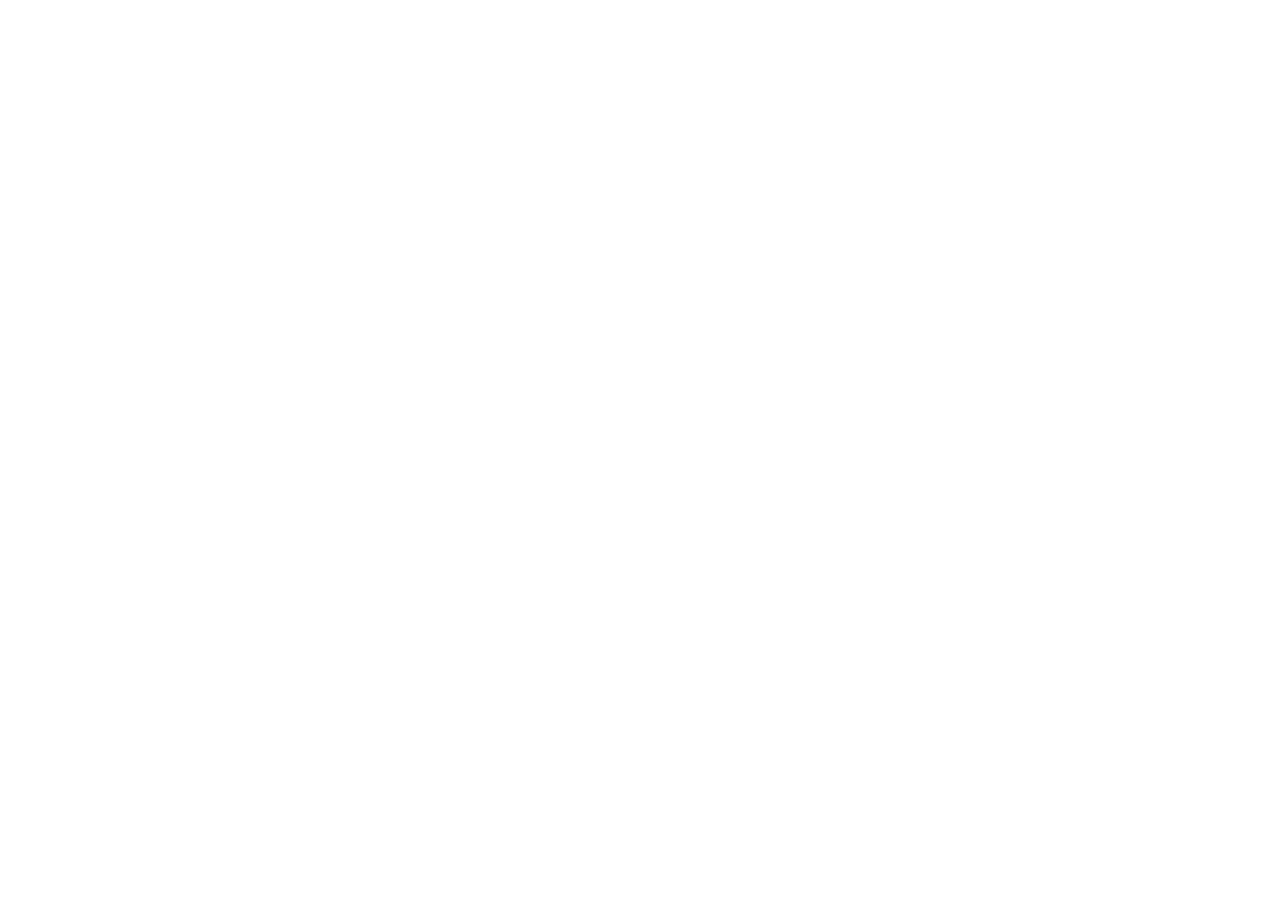
==== undecided/index.html @ ebddcf69 "Adds files for undecided." ====
<!DOCTYPE html>
<html lang="en">
<head>
    <meta charset="UTF-8">
    <meta name="viewport" content="width=device-width, initial-scale=1.0">
    <title>Undecided</title>
    <link rel="stylesheet" href="css/style.css">
</head>
<body>
    <script src="js/app.js"></script>
</body>
</html>
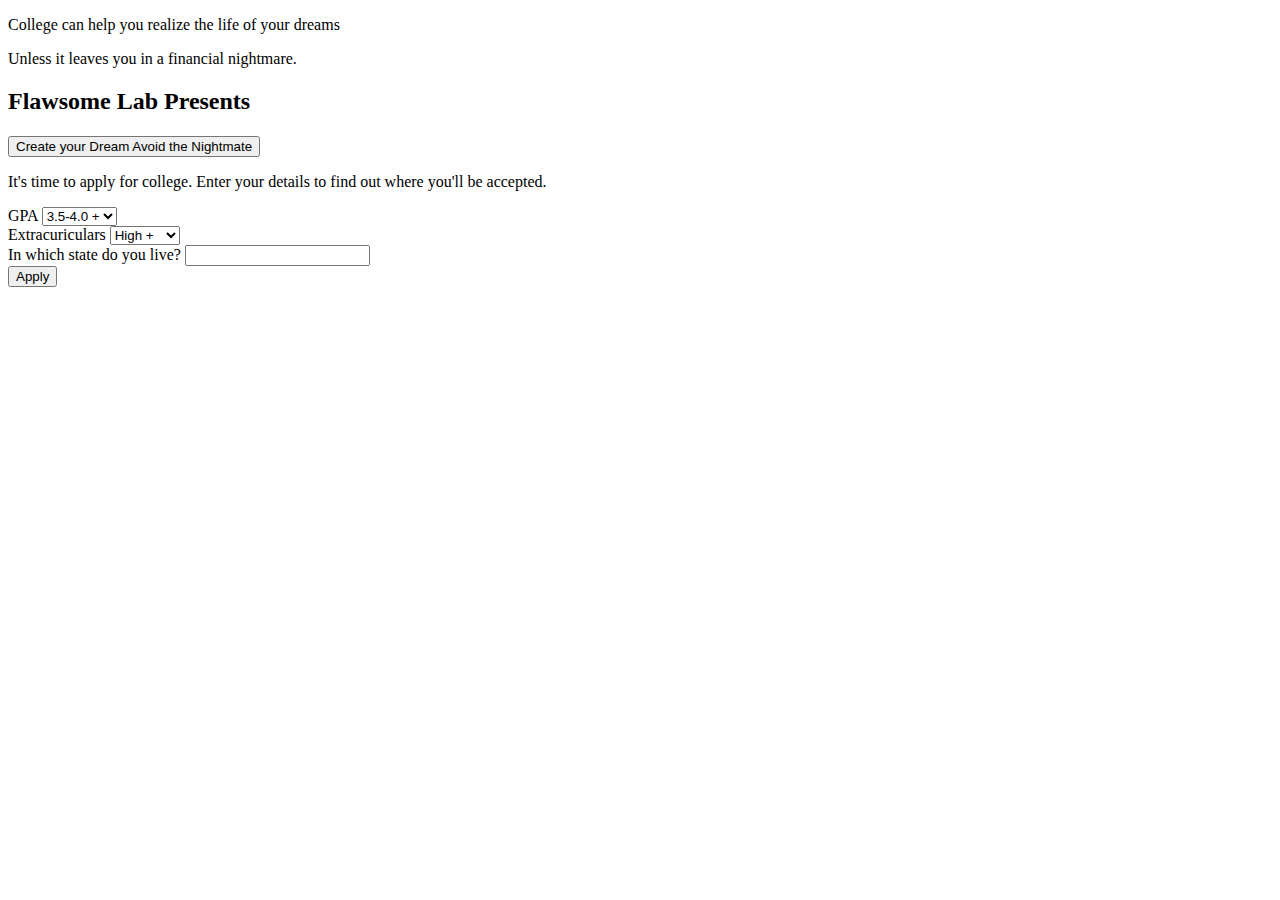
==== commit ec65f1c9: "Adds first and second viewer screens." ====
--- a/undecided/index.html
+++ b/undecided/index.html
@@ -7,6 +7,130 @@
     <link rel="stylesheet" href="css/style.css">
 </head>
 <body>
+    <header class="header">
+
+    </header>
+    <main class="main">
+        <div class="">
+            <p class="intro">College can help you realize the life of your dreams</p>
+            <p class="intro">Unless it leaves you in a financial nightmare.</p>
+        </div>
+
+        <div class="game-box">
+            <h2 class="flawsome">Flawsome Lab Presents
+            <h1 id="gameName"></h1>
+            <button class="start-game-btn">Create your Dream Avoid the Nightmate</button>
+            </h2>
+
+
+        </div>
+        <div class="apply-for-college">
+            <p class="application-instr">It's time to apply for college. Enter your details to find out where you'll be accepted.</p>
+
+            <div class="application-form">
+                <div class="">
+
+                
+                    <label for="gpa">GPA</label>
+
+                    <select name="gpa" id="gpa-select">
+                        <option value="opt1">3.5-4.0 <span class="exponent">+</span></option>
+                        <option value="opt2">3.0-3.4</option>
+                        <option value="opt3">2.7-2.9</option>
+                        <option value="opt4">1.7-2.6</option>
+                        <option value="opt5">0.0-1.6</option>
+
+                    </select>
+
+                
+                <div class="extracuriculars">
+                    <label for="extracuriculars">Extracuriculars</label>
+
+                    <select name="extracuricular" id="extracuricular-select">
+                        <option value="high">High <span class="exponent">+</span></option>
+                        <option value="med">Medium</option>
+                        <option value="low">Low</option>
+                        
+
+                    </select>
+
+                </div>
+
+                <div class="state">
+                    <label for="state">In which state do you live?</label>
+
+                   
+                    <input type="text" id="state" list="states" name="state">
+
+                    <datalist id="states">
+                    
+                        <option value="Alabama"></option>
+                        <option value="Alaska"></option>
+                        <option value="Arizona"></option>
+                        <option value="Arkansas"></option>
+                        <option value="California"></option>
+                        <option value="Colorado"></option>
+                        <option value="Connecticut"></option>
+                        <option value="Delaware"></option>
+                        <option value="District of Columbia"></option>
+                        <option value="Florida"></option>
+                        <option value="Georgia"></option>
+                        <option value="Hawaii"></option>
+                        <option value="Idaho"></option>
+                        <option value="Illinois"></option>
+                        <option value="Indiana"></option>
+                        <option value="Iowa"></option>
+                        <option value="Kansas"></option>
+                        <option value="Kentucky"></option>
+                        <option value="Louisiana"></option>
+                        <option value="Maine"></option>
+                        <option value="Maryland"></option>
+                        <option value="Massachusetts"></option>
+                        <option value="Michigan"></option>
+                        <option value="Minnesota"></option>
+                        <option value="Mississippi"></option>
+                        <option value="Missouri"></option>
+                        <option value="Montana"></option>
+                        <option value="Nebraska"></option>
+                        <option value="Nevada"></option>
+                        <option value="New Hampshire"></option>
+                        <option value="New Jersey"></option>
+                        <option value="New Mexico"></option>
+                        <option value="New York"></option>
+                        <option value="North Carolina"></option>
+                        <option value="North Dakota"></option>
+                        <option value="Ohio"></option>
+                        <option value="Oklahoma"></option>
+                        <option value="Oregon"></option>
+                        <option value="Pennsylvania"></option>
+                        <option value="Rhode Island"></option>
+                        <option value="South Carolina"></option>
+                        <option value="South Dakota"></option>
+                        <option value="Tennessee"value="Tennessee"></option>
+                        <option value="Texas"></option>
+                        <option value="Utah"></option>
+                        <option value="Vermont"></option>
+                        <option value="Virginia"></option>
+                        <option value="Washington"></option>
+                        <option value="West Virginia">West Virginia</option>
+                        <option value="Wisconsin"></option>
+                        <option value="Wyoming"></option>
+                    </datalist>
+                     
+                </div>
+
+                <div>
+                    <button>Apply</button>
+                </div>
+
+
+            </div>
+        </div>
+
+    </main>
+    <footer>
+
+    </footer>
     <script src="js/app.js"></script>
 </body>
 </html>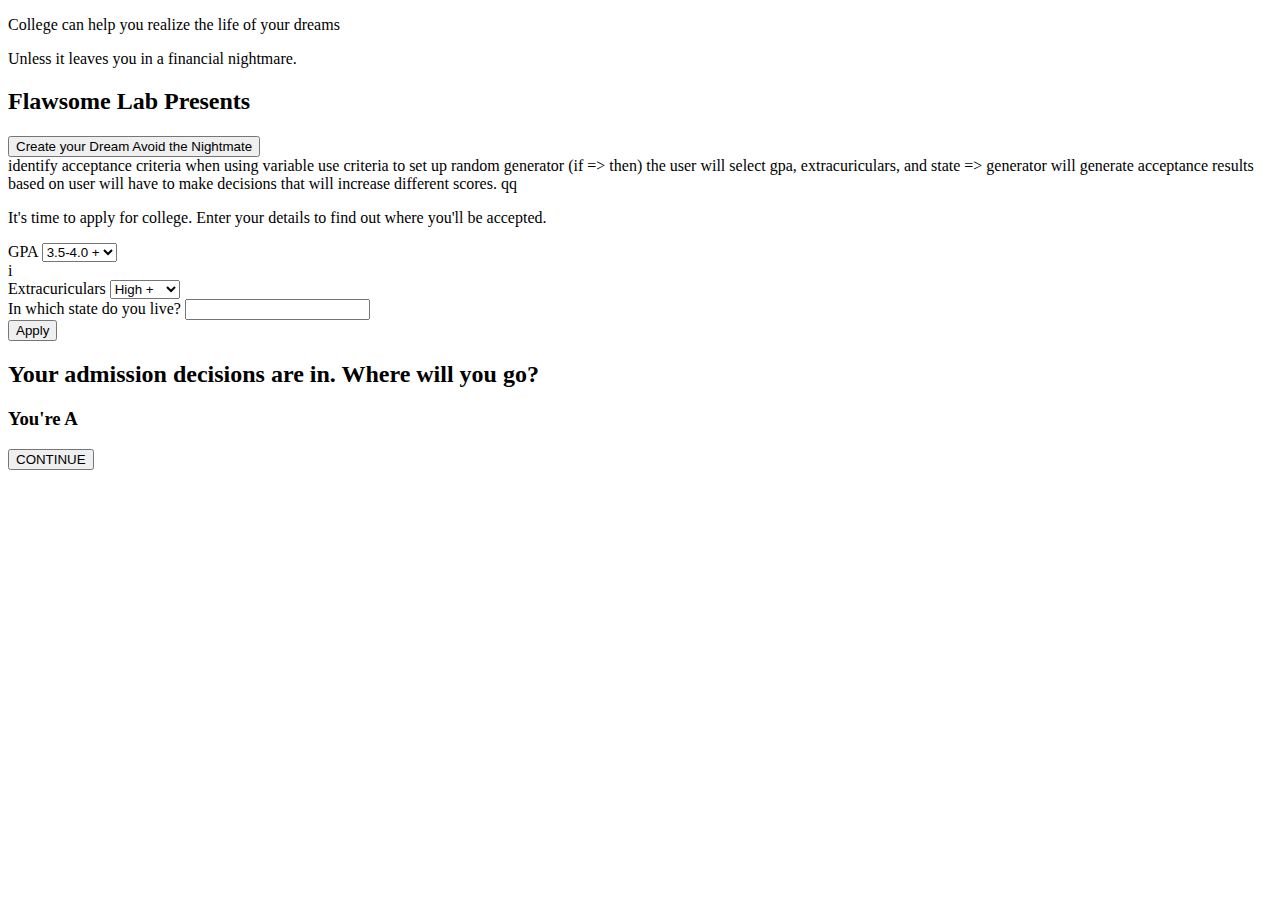
==== commit d9f4956b: "Adds psuedocode." ====
--- a/undecided/index.html
+++ b/undecided/index.html
@@ -11,126 +11,167 @@
 
     </header>
     <main class="main">
-        <div class="">
-            <p class="intro">College can help you realize the life of your dreams</p>
-            <p class="intro">Unless it leaves you in a financial nightmare.</p>
-        </div>
+            <div class="container">
+                <div class="">
+                    <p class="intro">College can help you realize the life of your dreams</p>
+                    <p class="intro">Unless it leaves you in a financial nightmare.</p>
+                </div>
+        
+                <div class="game-box">
+                    <h2 class="flawsome">Flawsome Lab Presents
+                    <h1 id="gameName"></h1>
+                    <button class="start-game-btn">Create your Dream Avoid the Nightmate</button>
+                    </h2>
+        
+        
+                </div>
 
-        <div class="game-box">
-            <h2 class="flawsome">Flawsome Lab Presents
-            <h1 id="gameName"></h1>
-            <button class="start-game-btn">Create your Dream Avoid the Nightmate</button>
-            </h2>
+                identify acceptance criteria when using variable 
+
+                use criteria to set up random generator (if => then)
+
+                the user will select gpa, extracuriculars, and state => generator will generate acceptance results based on 
+
+                user will have to make decisions that will increase different scores. 
 
 
-        </div>
-        <div class="apply-for-college">
-            <p class="application-instr">It's time to apply for college. Enter your details to find out where you'll be accepted.</p>
-
-            <div class="application-form">
-                <div class="">
-
-                
-                    <label for="gpa">GPA</label>
-
-                    <select name="gpa" id="gpa-select">
-                        <option value="opt1">3.5-4.0 <span class="exponent">+</span></option>
-                        <option value="opt2">3.0-3.4</option>
-                        <option value="opt3">2.7-2.9</option>
-                        <option value="opt4">1.7-2.6</option>
-                        <option value="opt5">0.0-1.6</option>
-
-                    </select>
-
-                
-                <div class="extracuriculars">
-                    <label for="extracuriculars">Extracuriculars</label>
-
-                    <select name="extracuricular" id="extracuricular-select">
-                        <option value="high">High <span class="exponent">+</span></option>
-                        <option value="med">Medium</option>
-                        <option value="low">Low</option>
-                        
-
-                    </select>
-
-                </div>
-
-                <div class="state">
-                    <label for="state">In which state do you live?</label>
-
-                   
-                    <input type="text" id="state" list="states" name="state">
-
-                    <datalist id="states">
-                    
-                        <option value="Alabama"></option>
-                        <option value="Alaska"></option>
-                        <option value="Arizona"></option>
-                        <option value="Arkansas"></option>
-                        <option value="California"></option>
-                        <option value="Colorado"></option>
-                        <option value="Connecticut"></option>
-                        <option value="Delaware"></option>
-                        <option value="District of Columbia"></option>
-                        <option value="Florida"></option>
-                        <option value="Georgia"></option>
-                        <option value="Hawaii"></option>
-                        <option value="Idaho"></option>
-                        <option value="Illinois"></option>
-                        <option value="Indiana"></option>
-                        <option value="Iowa"></option>
-                        <option value="Kansas"></option>
-                        <option value="Kentucky"></option>
-                        <option value="Louisiana"></option>
-                        <option value="Maine"></option>
-                        <option value="Maryland"></option>
-                        <option value="Massachusetts"></option>
-                        <option value="Michigan"></option>
-                        <option value="Minnesota"></option>
-                        <option value="Mississippi"></option>
-                        <option value="Missouri"></option>
-                        <option value="Montana"></option>
-                        <option value="Nebraska"></option>
-                        <option value="Nevada"></option>
-                        <option value="New Hampshire"></option>
-                        <option value="New Jersey"></option>
-                        <option value="New Mexico"></option>
-                        <option value="New York"></option>
-                        <option value="North Carolina"></option>
-                        <option value="North Dakota"></option>
-                        <option value="Ohio"></option>
-                        <option value="Oklahoma"></option>
-                        <option value="Oregon"></option>
-                        <option value="Pennsylvania"></option>
-                        <option value="Rhode Island"></option>
-                        <option value="South Carolina"></option>
-                        <option value="South Dakota"></option>
-                        <option value="Tennessee"value="Tennessee"></option>
-                        <option value="Texas"></option>
-                        <option value="Utah"></option>
-                        <option value="Vermont"></option>
-                        <option value="Virginia"></option>
-                        <option value="Washington"></option>
-                        <option value="West Virginia">West Virginia</option>
-                        <option value="Wisconsin"></option>
-                        <option value="Wyoming"></option>
-                    </datalist>
-                     
-                </div>
-
-                <div>
-                    <button>Apply</button>
-                </div>
+qq
 
 
+                <div class="apply-for-college">
+                    <p class="application-instr">It's time to apply for college. Enter your details to find out where you'll be accepted.</p>
+        
+                    <div class="application-form">
+                        <div class="">
+        
+                        
+                            <label for="gpaList">GPA</label>
+        
+                            <select name="gpa" id="gpa-select">
+                                <option value="opt1">3.5-4.0 <span class="exponent">+</span></option>
+                                <option value="opt2">3.0-3.4</option>
+                                <option value="opt3">2.7-2.9</option>
+                                <option value="opt4">1.7-2.6</option>
+                                <option value="opt5">0.0-1.6</option>
+        
+                            </select>
+                            <div class="info-icon mobile-hide" data-info="extracurricular" onclick="explanationScreenOpen(this, event)">
+                            <div class="icon">i</div>
+                            </div>
+                        </div>
+                        
+                        <div class="extracuriculars">
+                            <label for="extracuriculars">Extracuriculars</label>
+        
+                            <select name="extracuricular" id="extracuricular-select">
+                                <option value="high">High <span class="exponent">+</span></option>
+                                <option value="med">Medium</option>
+                                <option value="low">Low</option>
+                                
+        
+                            </select>
+        
+                        </div>
+        
+                        <div class="state">
+                            <label for="state">In which state do you live?</label>
+        
+                        
+                            <input type="text" id="state" list="states" name="state">
+        
+                            <datalist id="states">
+                            
+                                <option value="Alabama"></option>
+                                <option value="Alaska"></option>
+                                <option value="Arizona"></option>
+                                <option value="Arkansas"></option>
+                                <option value="California"></option>
+                                <option value="Colorado"></option>
+                                <option value="Connecticut"></option>
+                                <option value="Delaware"></option>
+                                <option value="District of Columbia"></option>
+                                <option value="Florida"></option>
+                                <option value="Georgia"></option>
+                                <option value="Hawaii"></option>
+                                <option value="Idaho"></option>
+                                <option value="Illinois"></option>
+                                <option value="Indiana"></option>
+                                <option value="Iowa"></option>
+                                <option value="Kansas"></option>
+                                <option value="Kentucky"></option>
+                                <option value="Louisiana"></option>
+                                <option value="Maine"></option>
+                                <option value="Maryland"></option>
+                                <option value="Massachusetts"></option>
+                                <option value="Michigan"></option>
+                                <option value="Minnesota"></option>
+                                <option value="Mississippi"></option>
+                                <option value="Missouri"></option>
+                                <option value="Montana"></option>
+                                <option value="Nebraska"></option>
+                                <option value="Nevada"></option>
+                                <option value="New Hampshire"></option>
+                                <option value="New Jersey"></option>
+                                <option value="New Mexico"></option>
+                                <option value="New York"></option>
+                                <option value="North Carolina"></option>
+                                <option value="North Dakota"></option>
+                                <option value="Ohio"></option>
+                                <option value="Oklahoma"></option>
+                                <option value="Oregon"></option>
+                                <option value="Pennsylvania"></option>
+                                <option value="Rhode Island"></option>
+                                <option value="South Carolina"></option>
+                                <option value="South Dakota"></option>
+                                <option value="Tennessee"value="Tennessee"></option>
+                                <option value="Texas"></option>
+                                <option value="Utah"></option>
+                                <option value="Vermont"></option>
+                                <option value="Virginia"></option>
+                                <option value="Washington"></option>
+                                <option value="West Virginia">West Virginia</option>
+                                <option value="Wisconsin"></option>
+                                <option value="Wyoming"></option>
+                            </datalist>
+                            
+                        </div>
+        
+                        <div>
+                            <button>Apply</button>
+                        </div>
+        
+        
+                    </div>
+
+                    <div class="decision">
+                        <h2 class="decision-heading">Your admission decisions are in. Where will you go?</h2>
+
+                        <div class="in-state-public"></div>
+                        <div class="out-of-state-public"></div>
+                        <div class="private"></div>
+                        <div class="community-college"></div>
+
+
+
+
+                    </div>
+
+                    <div class="mascot">
+                        <h3 class="mascotDeclatation">You're A </h3>
+                        <p class="subheading"></p>
+                        <button class="btn continue-btn">CONTINUE</button>
+                    </div>
+                    <div class="mascotImg">
+
+                    </div>
+                </div>
             </div>
+        </main>
+        <footer>
+    
+        </footer>
         </div>
-
-    </main>
-    <footer>
-
-    </footer>
+        
     <script src="js/app.js"></script>
 </body>
 </html>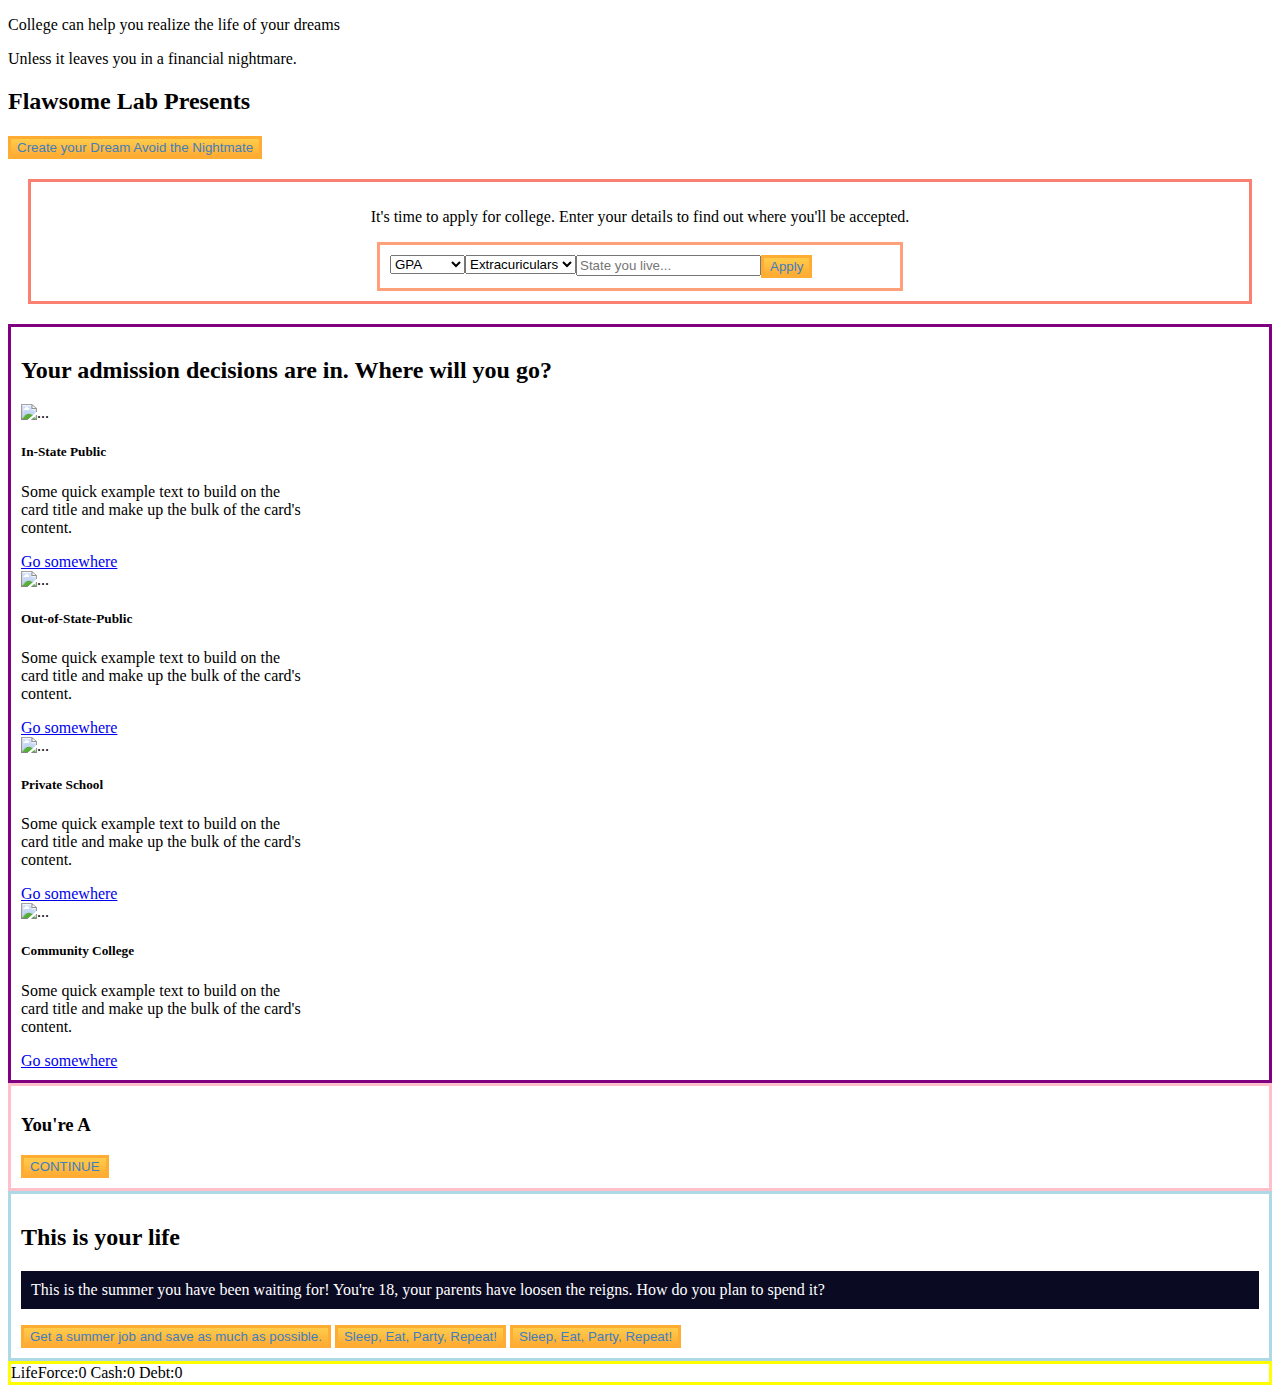
==== commit c777c90b: "Adds conditionals." ====
--- a/undecided/index.html
+++ b/undecided/index.html
@@ -1,177 +1,349 @@
 <!DOCTYPE html>
 <html lang="en">
+
 <head>
     <meta charset="UTF-8">
     <meta name="viewport" content="width=device-width, initial-scale=1.0">
     <title>Undecided</title>
     <link rel="stylesheet" href="css/style.css">
+    <link rel="stylesheet" href="https://cdn.jsdelivr.net/npm/bootstrap-icons@1.11.3/font/bootstrap-icons.min.css">
 </head>
+
 <body>
     <header class="header">
 
     </header>
     <main class="main">
-            <div class="container">
-                <div class="">
-                    <p class="intro">College can help you realize the life of your dreams</p>
-                    <p class="intro">Unless it leaves you in a financial nightmare.</p>
-                </div>
-        
-                <div class="game-box">
-                    <h2 class="flawsome">Flawsome Lab Presents
+        <div class="intro-container" id="intro">
+            <div class="">
+                <p class="intro">College can help you realize the life of your dreams</p>
+                <p class="intro">Unless it leaves you in a financial nightmare.</p>
+            </div>
+
+            <div class="game-box" id="gameBox">
+                <h2 class="flawsome">Flawsome Lab Presents
                     <h1 id="gameName"></h1>
-                    <button class="start-game-btn">Create your Dream Avoid the Nightmate</button>
-                    </h2>
-        
-        
-                </div>
-
-                identify acceptance criteria when using variable 
-
-                use criteria to set up random generator (if => then)
-
-                the user will select gpa, extracuriculars, and state => generator will generate acceptance results based on 
-
-                user will have to make decisions that will increase different scores. 
-
-
-qq
-
-
-                <div class="apply-for-college">
-                    <p class="application-instr">It's time to apply for college. Enter your details to find out where you'll be accepted.</p>
-        
-                    <div class="application-form">
-                        <div class="">
-        
+                    <button class="btn" id="startGameBtn">Create your Dream Avoid the Nightmate</button>
+                </h2>
+
+
+            </div>
+        </div>
+        <!-- identify acceptance criteria when using variable 
+
+        use criteria to set up random generator (if => then)
+
+        the user will select gpa, extracuriculars, and state => generator will generate acceptance results based on 
+
+        user will have to make decisions that will increase different scores.  -->
+
+
+
+
+
+        <div class="apply-container text-center" id="applyForCollege">
+            <p class="application-instr">It's time to apply for college. Enter your details to find out where you'll be
+                accepted.</p>
+
+            <div class="application-form row justify-content-around">
+                <div class="col-5 gy-5">
+
+
+                    <select class="form-select form-select-lg mb-3 p-3" aria-label="gpa" id="gpa">
+
+                        <option selected>GPA</option>
+                        <option value="opt1">3.5-4.0 <span class="exponent">+</span></option>
+                        <option value="opt2">3.0-3.4</option>
+                        <option value="opt3">2.7-2.9</option>
+                        <option value="opt4">0.0-2.6</option>
+
+
+                    </select>
+                </div>
+
+                <div class=" extracuriculars">
+                    <select class="form-select form-select-lg mb-3 col-4" aria-label="extracurricular"
+                        id="extracuricular">
+
+                        <option selected>Extracuriculars</option>
+                        <option value="high">High <span class="exponent">+</span></option>
+                        <option value="med">Medium</option>
+                        <option value="low">Low</option>
+
+                        <div class="info-icon mobile-hide" data-info="extracurricular"
+                            onclick="explanationScreenOpen(this, event)">
+                            <div class="icon">i</div>
+                        </div>
+
+                    </select>
+
+                </div>
+
+                <div class="state col-4">
+
+                    <label for="state" class="form-label state"></label>
+                    <input class="form-control" list="datalistOptions" id="state" placeholder="State you live...">
+                    <datalist id="datalistOptions">
+                        <option value="Alabama">
+                        <option value="Alaska">
+                        <option value="Arizona">
+                        <option value="Arkansas">
+                        <option value="California">
+                        <option value="Colorado">
+                        <option value="Connecticut">
+                        <option value="Delaware">
+                        <option value="District of Columbia">
+                        <option value="Florida">
+                        <option value="Georgia">
+                        <option value="Hawaii">
+                        <option value="Idaho">
+                        <option value="Illinois">
+                        <option value="Indiana">
+                        <option value="Iowa">
+                        <option value="Kansas">
+                        <option value="Kentucky">
+                        <option value="Louisiana">
+                        <option value="Maine">
+                        <option value="Maryland">
+                        <option value="Massachusetts">
+                        <option value="Michigan">
+                        <option value="Minnesota">
+                        <option value="Mississippi">
+                        <option value="Missouri">
+                        <option value="Montana">
+                        <option value="Nebraska">
+                        <option value="Nevada">
+                        <option value="New Hampshire">
+                        <option value="New Jersey">
+                        <option value="New Mexico">
+                        <option value="New York">
+                        <option value="North Carolina">
+                        <option value="North Dakota">
+                        <option value="Ohio">
+                        <option value="Oklahoma">
+                        <option value="Oregon">
+                        <option value="Pennsylvania">
+                        <option value="Rhode Island">
+                        <option value="South Carolina">
+                        <option value="South Dakota">
+                        <option value="Tennessee">
+                        <option value="Texas">
+                        <option value="Utah">
+                        <option value="Vermont">
+                        <option value="Virginia">
+                        <option value="Washington">
+                        <option value="West Virginia">
+                        <option value="Wisconsin">
+                        <option value="Wyoming">
+                    </datalist>
+
+                </div>
+
+
+
+                <!-- <label for="gpa">GPA</label>
+
+                <select name="gpa" id="gpa">
+                    <option value="opt1">3.5-4.0 <span class="exponent">+</span></option>
+                    <option value="opt2">3.0-3.4</option>
+                    <option value="opt3">2.7-2.9</option>
+                    <option value="opt4">0.0-2.6</option>
+                
+
+                </select>
+                    <div class="info-icon mobile-hide" data-info="extracurricular" onclick="explanationScreenOpen(this, event)">
+                    <div class="icon">i</div>
+                    </div>
+                
+                
+                <div class="extracuriculars">
+                    <label for="extracuricular">Extracuriculars</label>
+
+                    <select name="extracuricular" id="extracuricular">
+                        <option value="high">High <span class="exponent">+</span></option>
+                        <option value="med">Medium</option>
+                        <option value="low">Low</option>
                         
-                            <label for="gpaList">GPA</label>
-        
-                            <select name="gpa" id="gpa-select">
-                                <option value="opt1">3.5-4.0 <span class="exponent">+</span></option>
-                                <option value="opt2">3.0-3.4</option>
-                                <option value="opt3">2.7-2.9</option>
-                                <option value="opt4">1.7-2.6</option>
-                                <option value="opt5">0.0-1.6</option>
-        
-                            </select>
-                            <div class="info-icon mobile-hide" data-info="extracurricular" onclick="explanationScreenOpen(this, event)">
-                            <div class="icon">i</div>
-                            </div>
-                        </div>
-                        
-                        <div class="extracuriculars">
-                            <label for="extracuriculars">Extracuriculars</label>
-        
-                            <select name="extracuricular" id="extracuricular-select">
-                                <option value="high">High <span class="exponent">+</span></option>
-                                <option value="med">Medium</option>
-                                <option value="low">Low</option>
-                                
-        
-                            </select>
-        
-                        </div>
-        
-                        <div class="state">
-                            <label for="state">In which state do you live?</label>
-        
-                        
-                            <input type="text" id="state" list="states" name="state">
-        
-                            <datalist id="states">
-                            
-                                <option value="Alabama"></option>
-                                <option value="Alaska"></option>
-                                <option value="Arizona"></option>
-                                <option value="Arkansas"></option>
-                                <option value="California"></option>
-                                <option value="Colorado"></option>
-                                <option value="Connecticut"></option>
-                                <option value="Delaware"></option>
-                                <option value="District of Columbia"></option>
-                                <option value="Florida"></option>
-                                <option value="Georgia"></option>
-                                <option value="Hawaii"></option>
-                                <option value="Idaho"></option>
-                                <option value="Illinois"></option>
-                                <option value="Indiana"></option>
-                                <option value="Iowa"></option>
-                                <option value="Kansas"></option>
-                                <option value="Kentucky"></option>
-                                <option value="Louisiana"></option>
-                                <option value="Maine"></option>
-                                <option value="Maryland"></option>
-                                <option value="Massachusetts"></option>
-                                <option value="Michigan"></option>
-                                <option value="Minnesota"></option>
-                                <option value="Mississippi"></option>
-                                <option value="Missouri"></option>
-                                <option value="Montana"></option>
-                                <option value="Nebraska"></option>
-                                <option value="Nevada"></option>
-                                <option value="New Hampshire"></option>
-                                <option value="New Jersey"></option>
-                                <option value="New Mexico"></option>
-                                <option value="New York"></option>
-                                <option value="North Carolina"></option>
-                                <option value="North Dakota"></option>
-                                <option value="Ohio"></option>
-                                <option value="Oklahoma"></option>
-                                <option value="Oregon"></option>
-                                <option value="Pennsylvania"></option>
-                                <option value="Rhode Island"></option>
-                                <option value="South Carolina"></option>
-                                <option value="South Dakota"></option>
-                                <option value="Tennessee"value="Tennessee"></option>
-                                <option value="Texas"></option>
-                                <option value="Utah"></option>
-                                <option value="Vermont"></option>
-                                <option value="Virginia"></option>
-                                <option value="Washington"></option>
-                                <option value="West Virginia">West Virginia</option>
-                                <option value="Wisconsin"></option>
-                                <option value="Wyoming"></option>
-                            </datalist>
-                            
-                        </div>
-        
-                        <div>
-                            <button>Apply</button>
-                        </div>
-        
-        
-                    </div>
-
-                    <div class="decision">
-                        <h2 class="decision-heading">Your admission decisions are in. Where will you go?</h2>
-
-                        <div class="in-state-public"></div>
-                        <div class="out-of-state-public"></div>
-                        <div class="private"></div>
-                        <div class="community-college"></div>
-
-
-
-
-                    </div>
-
-                    <div class="mascot">
-                        <h3 class="mascotDeclatation">You're A </h3>
-                        <p class="subheading"></p>
-                        <button class="btn continue-btn">CONTINUE</button>
-                    </div>
-                    <div class="mascotImg">
-
-                    </div>
-                </div>
-            </div>
-        </main>
-        <footer>
-    
-        </footer>
-        </div>
-        
+
+                    </select>
+
+                </div>
+
+                <div class="state">
+                    <label for="state">In which state do you live?</label>
+
+                
+                    <input type="text" id="state" list="states" name="state">
+
+                    <datalist id="states">
+                    
+                        <option value="Alabama"></option>
+                        <option value="Alaska"></option>
+                        <option value="Arizona"></option>
+                        <option value="Arkansas"></option>
+                        <option value="California"></option>
+                        <option value="Colorado"></option>
+                        <option value="Connecticut"></option>
+                        <option value="Delaware"></option>
+                        <option value="District of Columbia"></option>
+                        <option value="Florida"></option>
+                        <option value="Georgia"></option>
+                        <option value="Hawaii"></option>
+                        <option value="Idaho"></option>
+                        <option value="Illinois"></option>
+                        <option value="Indiana"></option>
+                        <option value="Iowa"></option>
+                        <option value="Kansas"></option>
+                        <option value="Kentucky"></option>
+                        <option value="Louisiana"></option>
+                        <option value="Maine"></option>
+                        <option value="Maryland"></option>
+                        <option value="Massachusetts"></option>
+                        <option value="Michigan"></option>
+                        <option value="Minnesota"></option>
+                        <option value="Mississippi"></option>
+                        <option value="Missouri"></option>
+                        <option value="Montana"></option>
+                        <option value="Nebraska"></option>
+                        <option value="Nevada"></option>
+                        <option value="New Hampshire"></option>
+                        <option value="New Jersey"></option>
+                        <option value="New Mexico"></option>
+                        <option value="New York"></option>
+                        <option value="North Carolina"></option>
+                        <option value="North Dakota"></option>
+                        <option value="Ohio"></option>
+                        <option value="Oklahoma"></option>
+                        <option value="Oregon"></option>
+                        <option value="Pennsylvania"></option>
+                        <option value="Rhode Island"></option>
+                        <option value="South Carolina"></option>
+                        <option value="South Dakota"></option>
+                        <option value="Tennessee"value="Tennessee"></option>
+                        <option value="Texas"></option>
+                        <option value="Utah"></option>
+                        <option value="Vermont"></option>
+                        <option value="Virginia"></option>
+                        <option value="Washington"></option>
+                        <option value="West Virginia">West Virginia</option>
+                        <option value="Wisconsin"></option>
+                        <option value="Wyoming"></option>
+                    </datalist>
+                    
+                </div> -->
+
+
+                <div>
+                    <button id="applyBtn">Apply</button>
+                </div>
+            </div>
+
+        </div>
+
+
+
+
+
+        <div class="decisions">
+            <h2 class="decision-heading">Your admission decisions are in. Where will you go?</h2>
+
+            <div class="in-state-public">
+                <div class="card" style="width: 18rem;">
+                    <img src="..." class="card-img-top" alt="...">
+                    <div class="card-body">
+                        <h5 class="card-title">In-State Public</h5>
+                        <p class="card-text">Some quick example text to build on the card title and make up the bulk of
+                            the card's content.</p>
+                        <a href="#" class="btn btn-primary">Go somewhere</a>
+                    </div>
+                </div>
+            </div>
+            <div class="out-of-state-public">
+                <div class="card" style="width: 18rem;">
+                    <img src="..." class="card-img-top" alt="...">
+                    <div class="card-body">
+                        <h5 class="card-title">Out-of-State-Public</h5>
+                        <p class="card-text">Some quick example text to build on the card title and make up the bulk of
+                            the card's content.</p>
+                        <a href="#" class="btn btn-primary">Go somewhere</a>
+                    </div>
+                </div>
+            </div>
+            <div class="private">
+                <div class="card" style="width: 18rem;">
+                    <img src="..." class="card-img-top" alt="...">
+                    <div class="card-body">
+                        <h5 class="card-title">Private School</h5>
+                        <p class="card-text">Some quick example text to build on the card title and make up the bulk of
+                            the card's content.</p>
+                        <a href="#" class="btn btn-primary">Go somewhere</a>
+                    </div>
+                </div>
+            </div>
+            <div class="community-college">
+                <div class="card" style="width: 18rem;">
+                    <img src="..." class="card-img-top" alt="...">
+                    <div class="card-body">
+                        <h5 class="card-title">Community College</h5>
+                        <p class="card-text">Some quick example text to build on the card title and make up the bulk of
+                            the card's content.</p>
+                        <a href="#" class="btn btn-primary">Go somewhere</a>
+                    </div>
+                </div>
+            </div>
+
+
+        </div>
+
+        <div class="mascot">
+            <h3 class="mascotDeclatation">You're A </h3>
+            <p class="subheading"></p>
+            <button class="btn continue-btn">CONTINUE</button>
+            <div class="mascotImg"></div>
+        </div>
+
+        <div class="conditionals">
+            <div class="row"><h2>This is your life</h2></div>
+            <div class="wwyd" id="textDiv">
+                
+                <p id="text">This is the summer you have been waiting for! You're 18, your parents have loosen the reigns. How
+                    do you plan to spend it?</p>
+            </div>
+
+            <div id="decisionControls">
+
+
+                <button class="opt-a" id="button1">Get a summer job and save as much as possible.</button>
+                <button class="opt-b" id="button2">Sleep, Eat, Party, Repeat!</button>
+                <button class="opt-b" id="button3">Sleep, Eat, Party, Repeat!</button>
+                <button class="opt-c d-none" id="continue-btnn"></button>
+            </div>
+        </div>
+    <!-- <div class="consequence" id="summer1Consequence">
+    <p class="opt-a" id="sum1Opta">Great! Saving as much as you can before you start college one of the best things you can do to set yourself up for success.</p>
+    <p class="opt-b" id="sum1Optb">Carpe diem!</p>
+    </div> -->
+
+
+
+
+
+
+    </main>
+    <footer>
+        <div class="stats" id="stats">
+            <span class="stat">LifeForce:<span id="focusScore">0</span></span>
+            <span class="stat">Cash:<span id="cashScore">0</span></span>
+            <span class="stat">Debt:<span id="debtScore">0</span></span>
+        </div>
+
+
+    </footer>
+    <script src="https://cdn.jsdelivr.net/npm/bootstrap@5.3.2/dist/js/bootstrap.bundle.min.js"
+        integrity="sha384-C6RzsynM9kWDrMNeT87bh95OGNyZPhcTNXj1NW7RuBCsyN/o0jlpcV8Qyq46cDfL"
+        crossorigin="anonymous"></script>
     <script src="js/app.js"></script>
+    <script src="js/conditionals.js"></script>
 </body>
+
 </html>--- a/undecided/css/style.css
+++ b/undecided/css/style.css
@@ -0,0 +1,65 @@
+#main {
+    max-width: 1000px;
+    max-height: 400px;
+    background-color: #ffffff;
+    color: #99668D;
+    margin: 30px auto 0px;
+    padding: 10px;
+    
+  }
+
+.apply-container {
+    
+    padding: 10px;
+    margin: 20px;
+    text-align: center;
+    border: 3px solid salmon;
+}
+
+.application-form {
+    width: 500px;
+    display: inline-flex;
+    justify-content: around;
+    flex-direction: row;
+    padding: 10px;
+    border: 3px solid lightsalmon;
+}
+
+.decisions {
+    padding: 10px;
+    border: 3px solid purple;
+}
+
+.mascot {
+    padding: 10px;
+    border: 3px solid pink;
+}
+
+.conditionals {
+    padding: 10px;
+    border: 3px solid lightblue;
+}
+
+
+
+#text {
+    background-color: #0a0a23;
+    color: #ffffff;
+    padding: 10px;
+  }
+
+  .stats {
+    border: 3px solid yellow;
+  }
+
+  button {
+    cursor: pointer;
+    color: #3F7FBF;
+    background-color: #3F7FBF;
+    background-image: linear-gradient(#fecc4c, #ffac33);
+    border: 3px solid #feac32;
+  }
+
+  #continue-btnn {
+    display: none;
+  }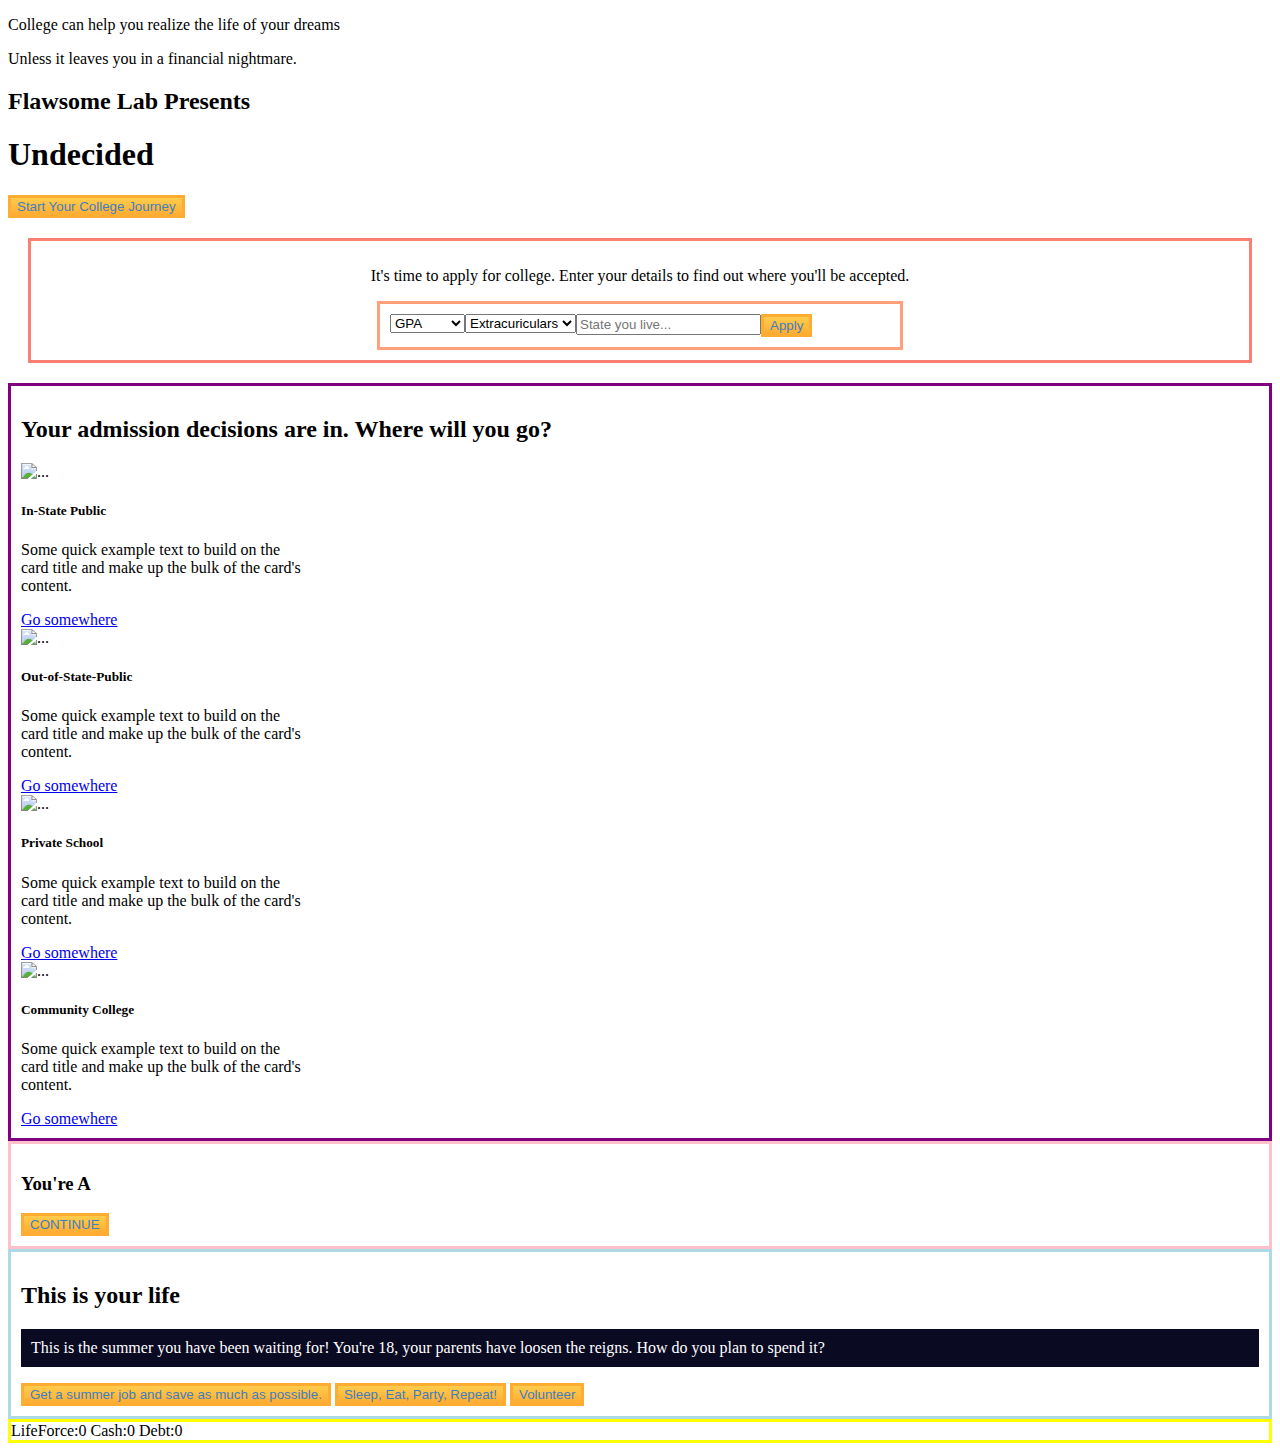
==== commit 9ab911bd: "Adds objects." ====
--- a/undecided/index.html
+++ b/undecided/index.html
@@ -22,8 +22,8 @@
 
             <div class="game-box" id="gameBox">
                 <h2 class="flawsome">Flawsome Lab Presents
-                    <h1 id="gameName"></h1>
-                    <button class="btn" id="startGameBtn">Create your Dream Avoid the Nightmate</button>
+                    <h1 id="gameName">Undecided</h1>
+                    <button class="btn" id="startGameBtn">Start Your College Journey</button>
                 </h2>
 
 
@@ -47,8 +47,6 @@
 
             <div class="application-form row justify-content-around">
                 <div class="col-5 gy-5">
-
-
                     <select class="form-select form-select-lg mb-3 p-3" aria-label="gpa" id="gpa">
 
                         <option selected>GPA</option>
@@ -304,7 +302,7 @@
 
         <div class="conditionals">
             <div class="row"><h2>This is your life</h2></div>
-            <div class="wwyd" id="textDiv">
+            <div class="lifeEvent" id="textDiv">
                 
                 <p id="text">This is the summer you have been waiting for! You're 18, your parents have loosen the reigns. How
                     do you plan to spend it?</p>
@@ -315,7 +313,7 @@
 
                 <button class="opt-a" id="button1">Get a summer job and save as much as possible.</button>
                 <button class="opt-b" id="button2">Sleep, Eat, Party, Repeat!</button>
-                <button class="opt-b" id="button3">Sleep, Eat, Party, Repeat!</button>
+                <button class="opt-b" id="button3">Volunteer</button>
                 <button class="opt-c d-none" id="continue-btnn"></button>
             </div>
         </div>
@@ -332,9 +330,9 @@
     </main>
     <footer>
         <div class="stats" id="stats">
-            <span class="stat">LifeForce:<span id="focusScore">0</span></span>
-            <span class="stat">Cash:<span id="cashScore">0</span></span>
-            <span class="stat">Debt:<span id="debtScore">0</span></span>
+            <span class="stat">LifeForce:<span id="lifeForceText">0</span></span>
+            <span class="stat">Cash:<span id="cashText">0</span></span>
+            <span class="stat">Debt:<span id="debtText">0</span></span>
         </div>
 
 
@@ -342,7 +340,7 @@
     <script src="https://cdn.jsdelivr.net/npm/bootstrap@5.3.2/dist/js/bootstrap.bundle.min.js"
         integrity="sha384-C6RzsynM9kWDrMNeT87bh95OGNyZPhcTNXj1NW7RuBCsyN/o0jlpcV8Qyq46cDfL"
         crossorigin="anonymous"></script>
-    <script src="js/app.js"></script>
+    <!-- <script src="js/app.js"></script> -->
     <script src="js/conditionals.js"></script>
 </body>
 
